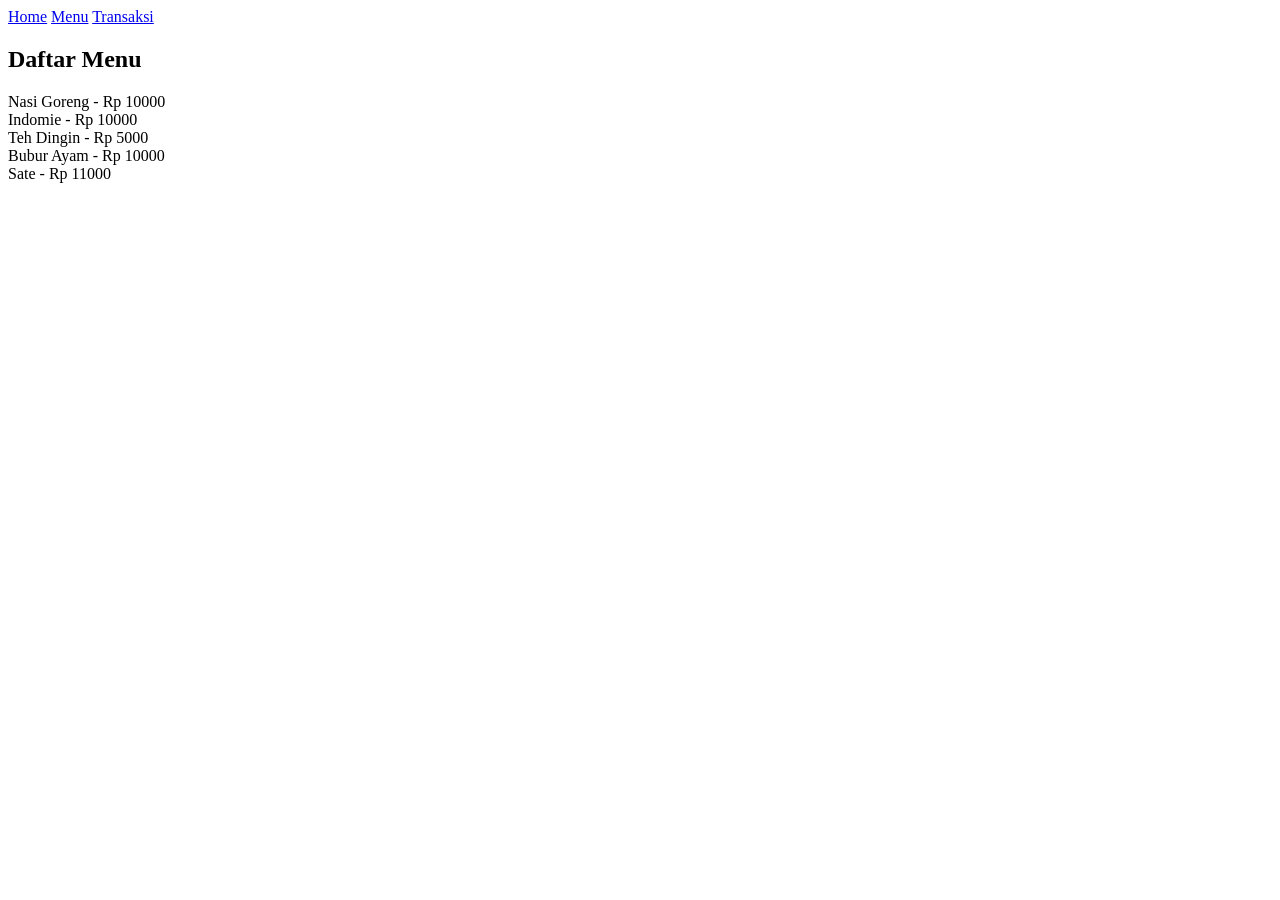
==== menu.html @ 6fd2d949 "Rename menu[1].html to menu.html" ====
<!DOCTYPE html>
<html>
<head>
<link rel="stylesheet" href="style.css">
<title>Menu</title>
</head>
<body>
<div class="nav">
    <a href="index.html">Home</a>
    <a href="menu.html">Menu</a>
    <a href="transaksi.html">Transaksi</a>
</div>
<div class="container">
<h2>Daftar Menu</h2>
<div class="menu-card">Nasi Goreng - Rp 10000</div>
<div class="menu-card">Indomie - Rp 10000</div>
<div class="menu-card">Teh Dingin - Rp 5000</div>
<div class="menu-card">Bubur Ayam - Rp 10000</div>
<div class="menu-card">Sate - Rp 11000</div>
</div>
</body>
</html>
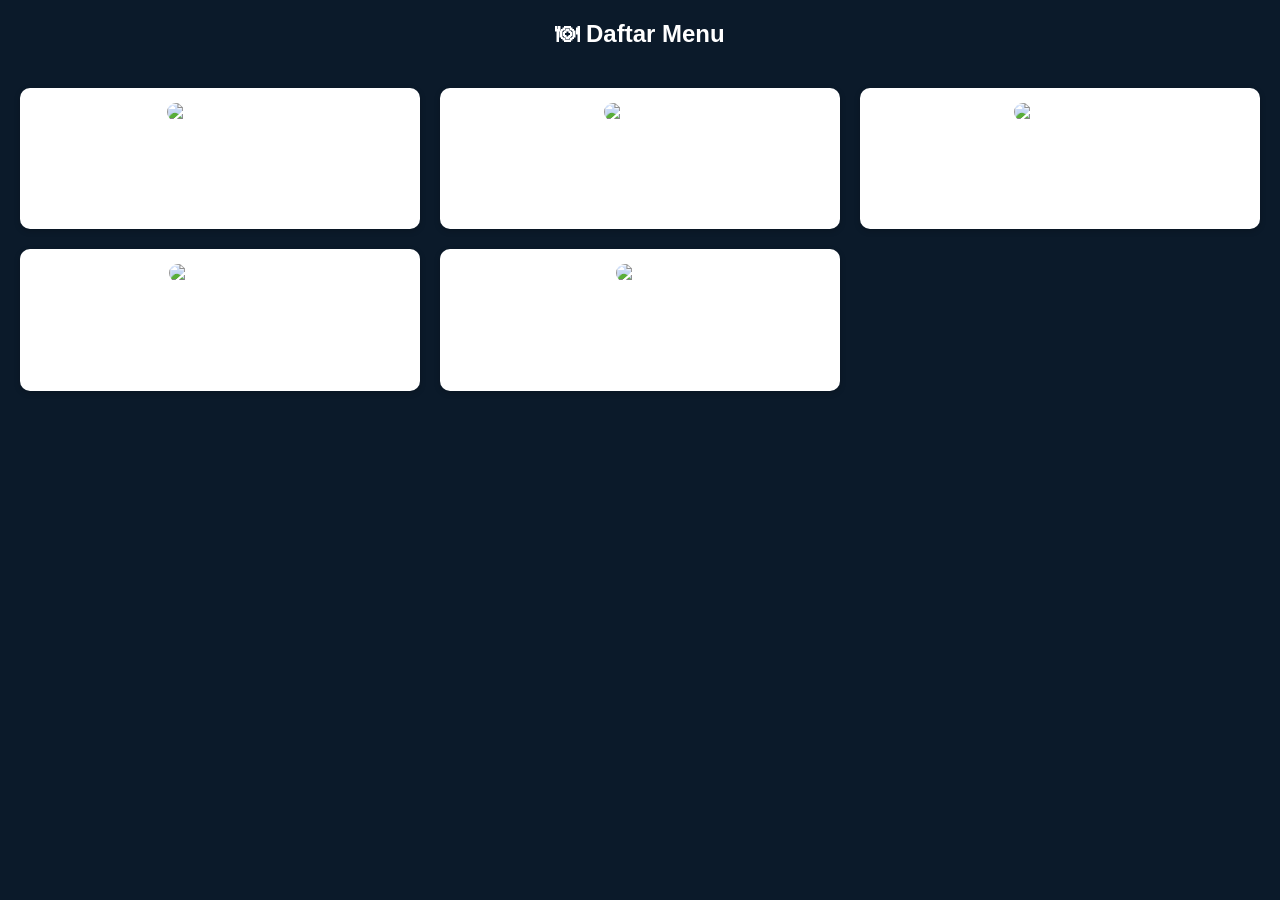
==== commit a648b9b9: "Revamp menu layout and add item details Updated the menu layout and styling with a grid display. Add" ====
--- a/menu.html
+++ b/menu.html
@@ -1,23 +1,68 @@
-
 <!DOCTYPE html>
-<html>
+<html lang="id">
 <head>
-<link rel="stylesheet" href="style.css">
-<title>Menu</title>
+<meta charset="UTF-8">
+<title>Daftar Menu</title>
+<link rel="stylesheet" href="style[1].css">
+<style>
+.menu-container {
+  display: grid;
+  grid-template-columns: repeat(3, 1fr);
+  gap: 20px;
+  text-align: center;
+  padding: 20px;
+}
+.menu-item {
+  background: #fff;
+  padding: 15px;
+  border-radius: 10px;
+  box-shadow: 0 2px 6px rgba(0,0,0,0.2);
+}
+.menu-item img {
+  width: 150px;
+  height: 150px;
+  border-radius: 10px;
+  object-fit: cover;
+}
+</style>
 </head>
 <body>
-<div class="nav">
-    <a href="index.html">Home</a>
-    <a href="menu.html">Menu</a>
-    <a href="transaksi.html">Transaksi</a>
+
+<h2 style="text-align:center; color:white;">🍽 Daftar Menu</h2>
+
+<div class="menu-container">
+
+  <div class="menu-item">
+    <img src="nasigoreng.jpg" alt="Nasi Goreng">
+    <h3>Nasi Goreng</h3>
+    <p>Rp 10.000</p>
+  </div>
+
+  <div class="menu-item">
+    <img src="indomie.jpg" alt="Indomie">
+    <h3>Indomie</h3>
+    <p>Rp 10.000</p>
+  </div>
+
+  <div class="menu-item">
+    <img src="teh.jpg" alt="Teh Dingin">
+    <h3>Teh Dingin</h3>
+    <p>Rp 5.000</p>
+  </div>
+
+  <div class="menu-item">
+    <img src="bubur.jpg" alt="Bubur Ayam">
+    <h3>Bubur Ayam</h3>
+    <p>Rp 10.000</p>
+  </div>
+
+  <div class="menu-item">
+    <img src="sate.jpg" alt="Sate">
+    <h3>Sate</h3>
+    <p>Rp 11.000</p>
+  </div>
+
 </div>
-<div class="container">
-<h2>Daftar Menu</h2>
-<div class="menu-card">Nasi Goreng - Rp 10000</div>
-<div class="menu-card">Indomie - Rp 10000</div>
-<div class="menu-card">Teh Dingin - Rp 5000</div>
-<div class="menu-card">Bubur Ayam - Rp 10000</div>
-<div class="menu-card">Sate - Rp 11000</div>
-</div>
+
 </body>
 </html>
--- a/style[1].css
+++ b/style[1].css
@@ -0,0 +1,36 @@
+
+body {
+    font-family: Arial, sans-serif;
+    background-color: #0b1a2a;
+    color: white;
+    margin: 0;
+}
+.nav {
+    background-color: #081524;
+    padding: 15px;
+    text-align: center;
+}
+.nav a {
+    color: #facc14;
+    margin: 0 15px;
+    text-decoration: none;
+    font-weight: bold;
+}
+.container {
+    width: 80%;
+    margin: 40px auto;
+    background: white;
+    color: black;
+    padding: 25px;
+    border-radius: 10px;
+}
+.menu-card {
+    border: 1px solid #ccc;
+    border-radius: 8px;
+    padding: 15px;
+    margin: 10px 0;
+}
+button {
+    padding: 8px 12px;
+    cursor: pointer;
+}
